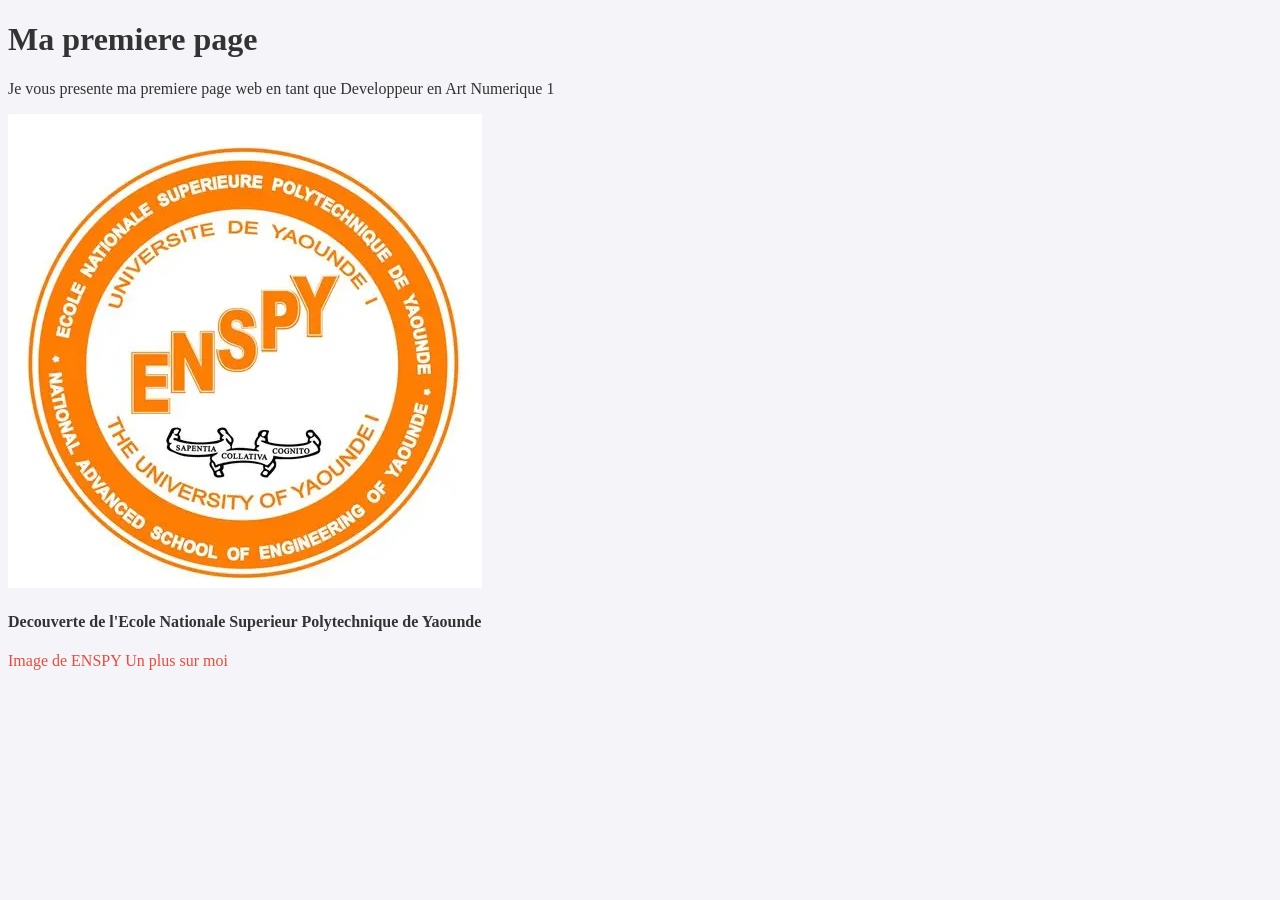
==== index.html @ f5c3e8e7 "Mon premier site" ====
<!DOCTYPE html>
<html lang="en">
    <head>
        <meta charset="UTF-8"/>
        <meta name="viewport" content="width=device-width,initial-scale=1.0"/>
        <title>MA PREMIERE ANNEE A ENSPY</title>
        <link rel="stylesheet" href="style.css">
    </head>
    <body>
        <main>
            <h1>Ma premiere page</h1>
            <p>Je vous presente ma premiere page web en tant que Developpeur en Art Numerique 1</p>
        </main>
        <img src="image/logo.jpg" alt="logos de l'ENSPY">
        <h4>Decouverte de l'Ecole Nationale Superieur Polytechnique de Yaounde</h4>
        <nav>
            <a href="page2.html">Image de ENSPY</a>
            <a href="page3.html">Un plus sur moi</a>
        </nav>
    </body>
</html>
---- style.css ----
body {
    background-color: #f4f4f9; 
    color: #333333; 
}


a {
    color: #e74c3c; 
    text-decoration: none; 
}
a:hover {
    color: #c0392b; /* Rouge plus foncé */
}
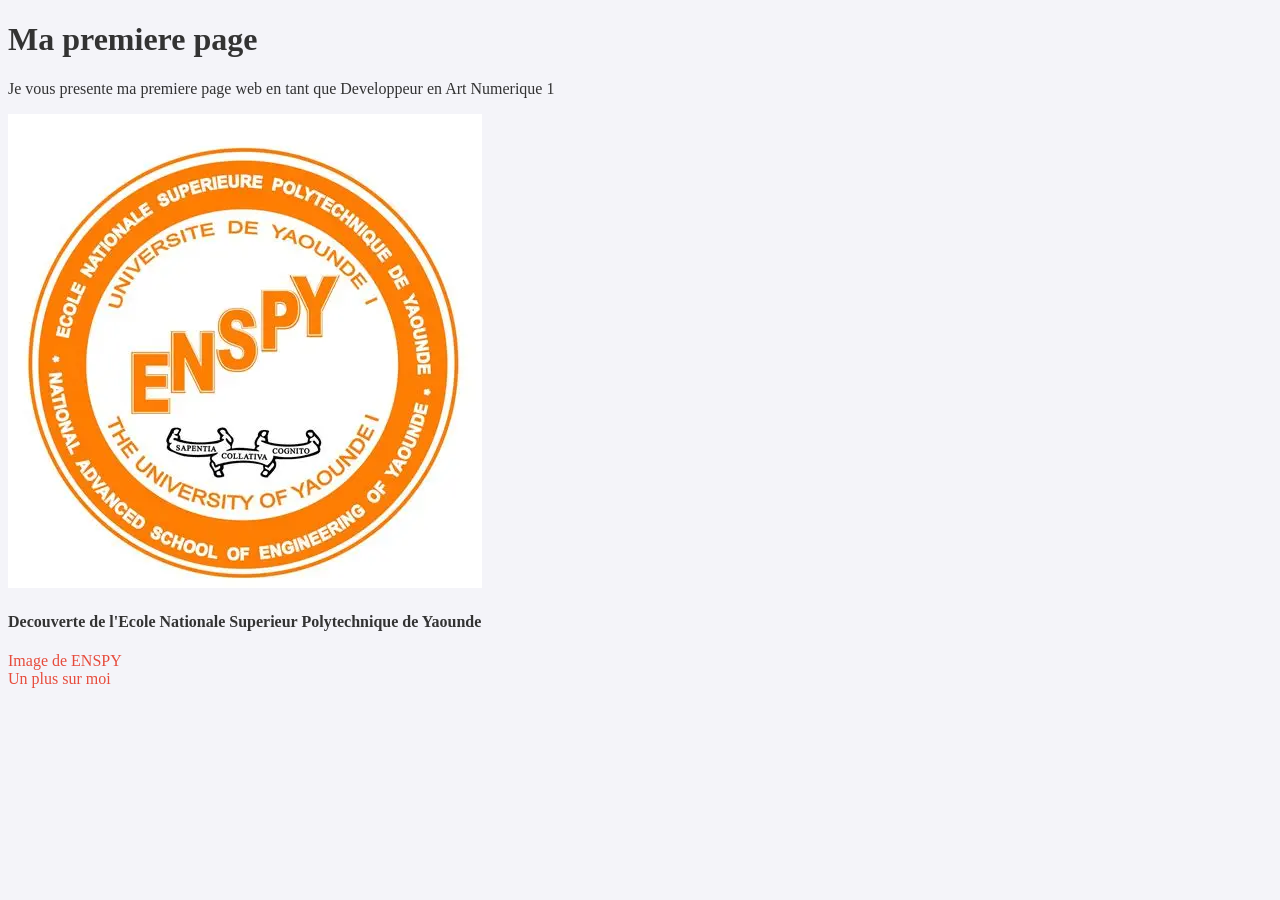
==== commit ebe9e926: "nouvelle mise a jours" ====
--- a/index.html
+++ b/index.html
@@ -14,7 +14,7 @@
         <img src="image/logo.jpg" alt="logos de l'ENSPY">
         <h4>Decouverte de l'Ecole Nationale Superieur Polytechnique de Yaounde</h4>
         <nav>
-            <a href="page2.html">Image de ENSPY</a>
+            <a href="page2.html">Image de ENSPY</a><br>
             <a href="page3.html">Un plus sur moi</a>
         </nav>
     </body>
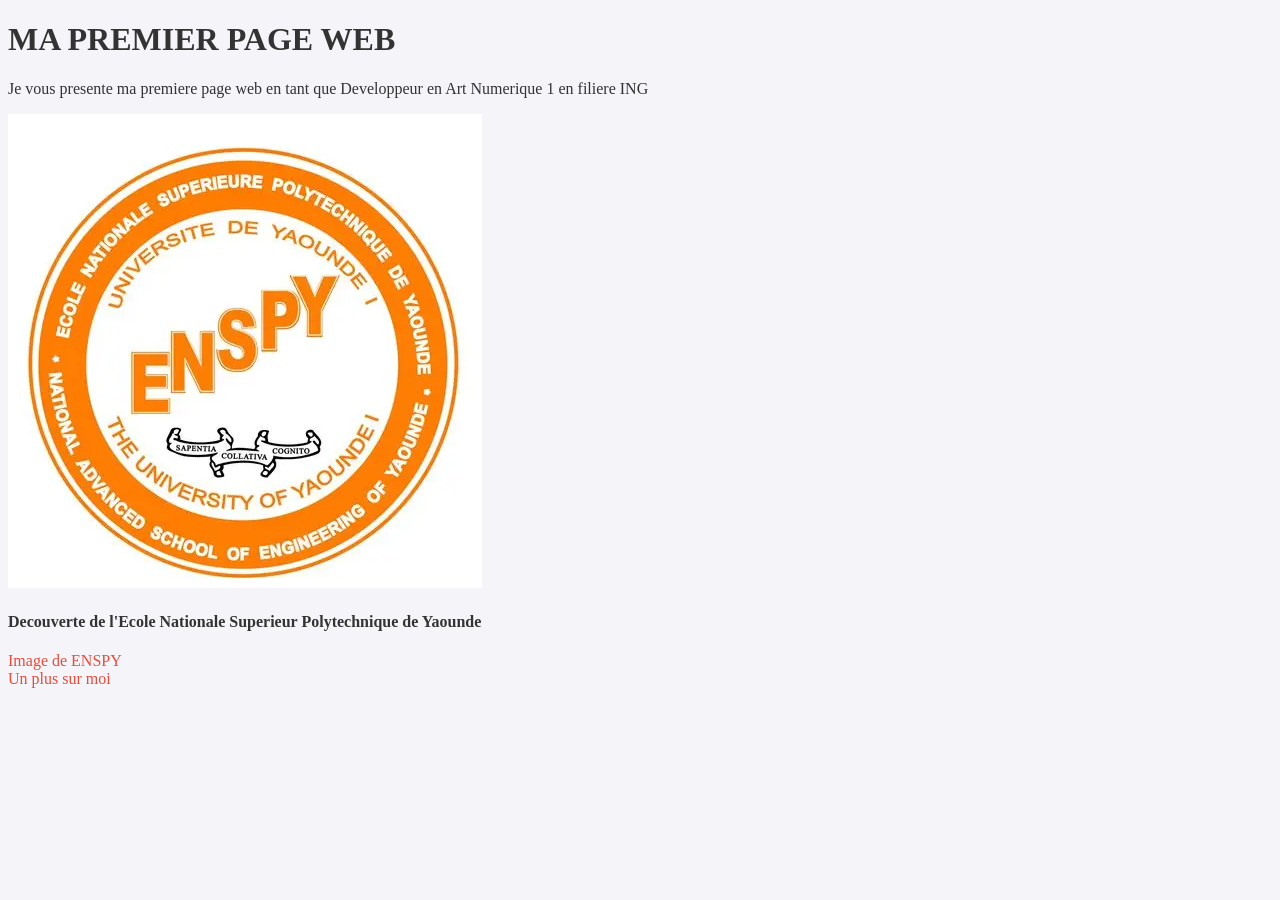
==== commit 366fc833: "nouvelle version" ====
--- a/index.html
+++ b/index.html
@@ -8,8 +8,8 @@
     </head>
     <body>
         <main>
-            <h1>Ma premiere page</h1>
-            <p>Je vous presente ma premiere page web en tant que Developpeur en Art Numerique 1</p>
+            <h1>MA PREMIER PAGE WEB</h1>
+            <p>Je vous presente ma premiere page web en tant que Developpeur en Art Numerique 1 en filiere ING</p>
         </main>
         <img src="image/logo.jpg" alt="logos de l'ENSPY">
         <h4>Decouverte de l'Ecole Nationale Superieur Polytechnique de Yaounde</h4>
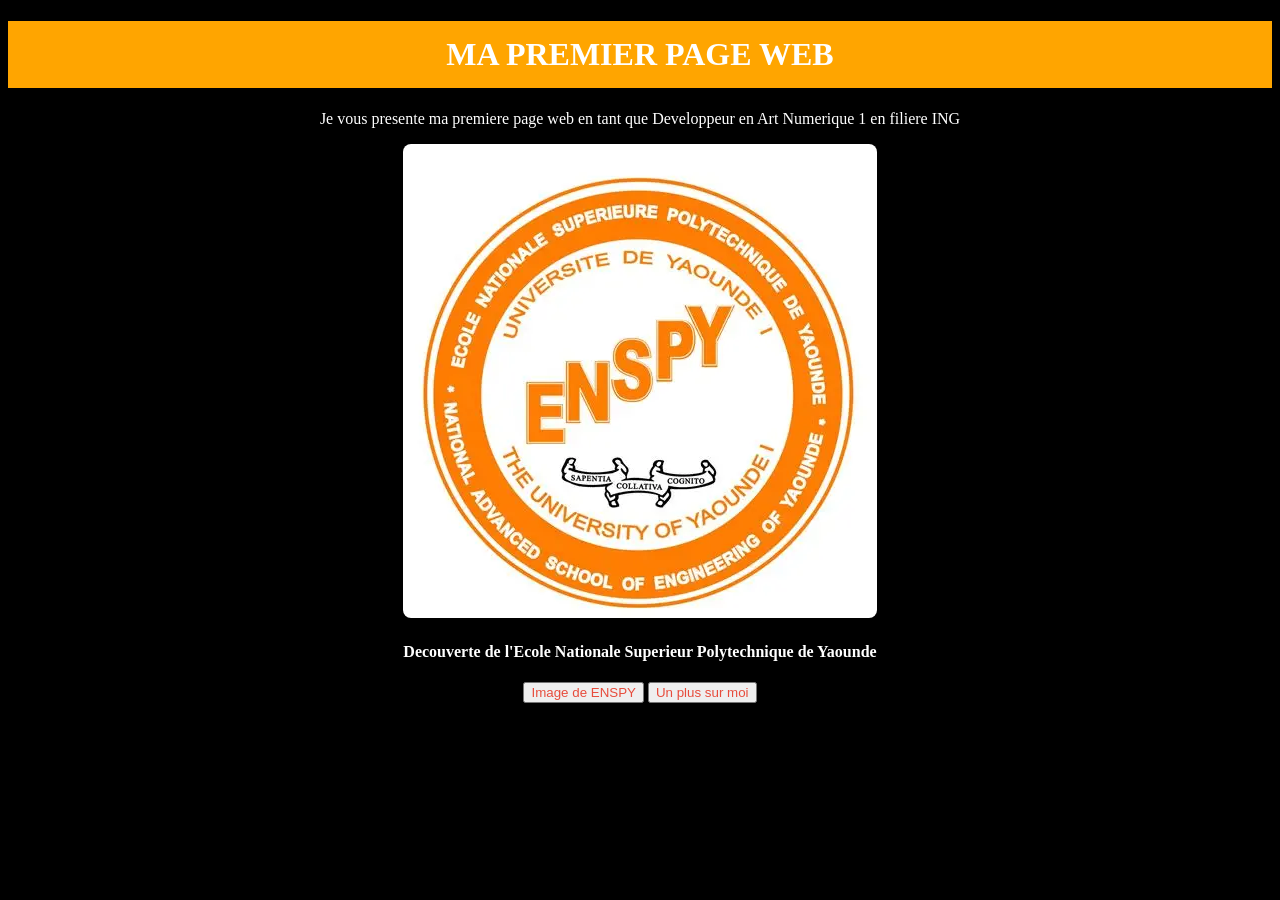
==== commit d9702061: "noveau mise à jour" ====
--- a/index.html
+++ b/index.html
@@ -1,5 +1,5 @@
 <!DOCTYPE html>
-<html lang="en">
+<html lang="fr">
     <head>
         <meta charset="UTF-8"/>
         <meta name="viewport" content="width=device-width,initial-scale=1.0"/>
@@ -7,15 +7,18 @@
         <link rel="stylesheet" href="style.css">
     </head>
     <body>
+        <center>
         <main>
             <h1>MA PREMIER PAGE WEB</h1>
-            <p>Je vous presente ma premiere page web en tant que Developpeur en Art Numerique 1 en filiere ING</p>
+            <p id="h11">Je vous presente ma premiere page web en tant que Developpeur en Art Numerique 1 en filiere ING</p>
+            
         </main>
         <img src="image/logo.jpg" alt="logos de l'ENSPY">
-        <h4>Decouverte de l'Ecole Nationale Superieur Polytechnique de Yaounde</h4>
+        <h4 id="h12">Decouverte de l'Ecole Nationale Superieur Polytechnique de Yaounde</h4>
         <nav>
-            <a href="page2.html">Image de ENSPY</a><br>
-            <a href="page3.html">Un plus sur moi</a>
+            <button><a href="page2.html">Image de ENSPY</a></button>
+            <button><a href="page3.html">Un plus sur moi</a></button>
+        </center>
         </nav>
     </body>
 </html>
--- a/style.css
+++ b/style.css
@@ -1,8 +1,8 @@
 
-body {
-    background-color: #f4f4f9; 
-    color: #333333; 
-}
+body{
+    background-color: black; 
+    color:black;
+     }
 
 
 a {
@@ -10,5 +10,37 @@
     text-decoration: none; 
 }
 a:hover {
-    color: #c0392b; /* Rouge plus foncé */
-}+    color:white;
+    background: orange;
+}
+h1{
+    color: white;;
+    background: orange;
+    padding: 15px;
+}
+#h11{
+    color: white;
+}
+#h12{
+    color: white;
+}
+#h21{
+    color: white;
+}
+#h22{
+    color: white;
+}
+#h31{
+    color: white;
+}
+#h32{
+    color: white;
+}
+img{
+    max-width: 100%;
+    border-radius: 8px;
+}
+img:hover {
+    box-shadow: 0 0 15 px orange;
+}
+
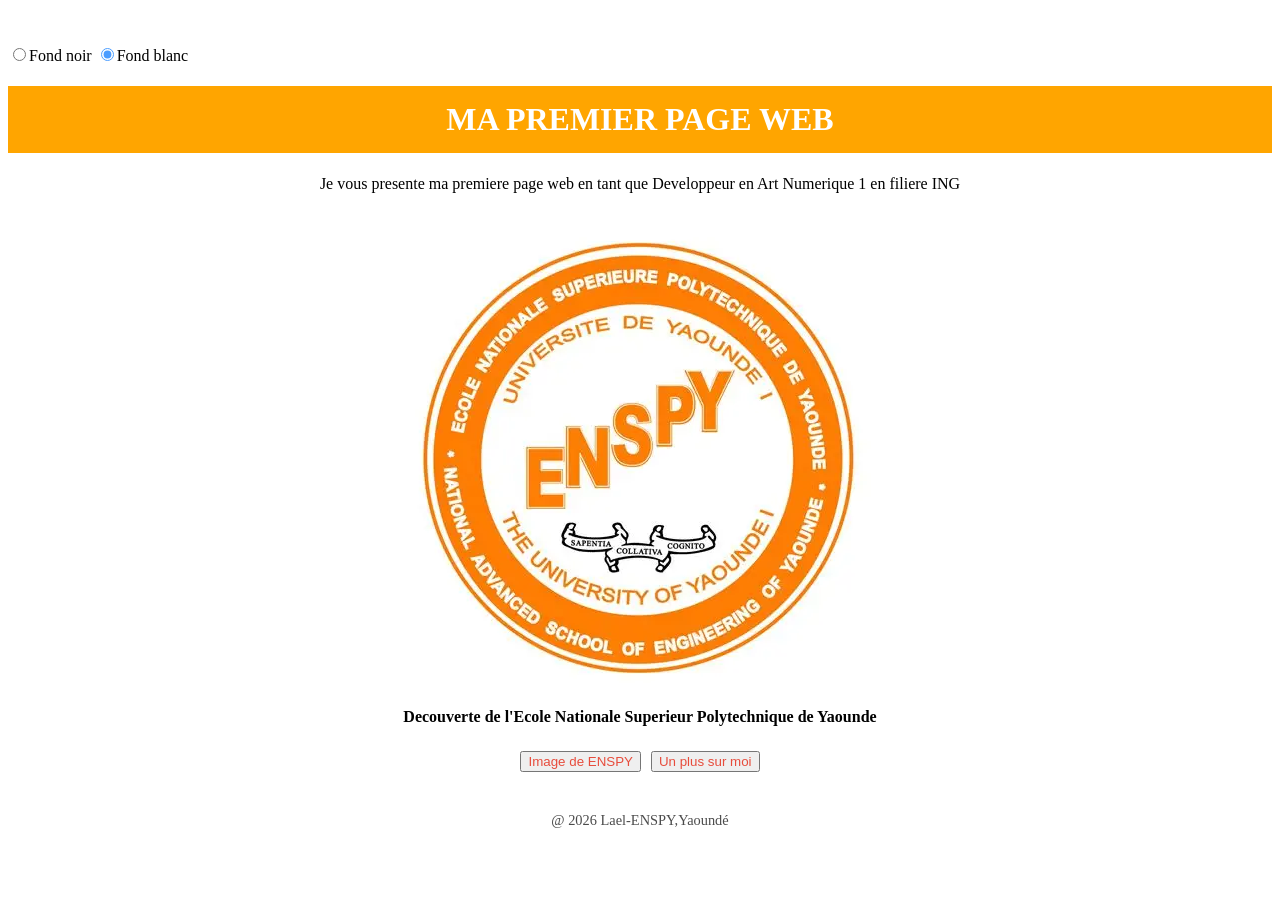
==== commit cb5f9d3e: "nouvelle mise au point" ====
--- a/index.html
+++ b/index.html
@@ -7,6 +7,11 @@
         <link rel="stylesheet" href="style.css">
     </head>
     <body>
+        <div class="choix>"
+            <label><input type="radio" name="fond" id="noir" rchecked>Fond noir</label>
+            <label><input type="radio" name="fond" id="blanc" checked>Fond blanc</label>
+        </div>
+        <center>
         <center>
         <main>
             <h1>MA PREMIER PAGE WEB</h1>
@@ -20,5 +25,8 @@
             <button><a href="page3.html">Un plus sur moi</a></button>
         </center>
         </nav>
+        <footer id="h13">
+            <p>@ 2026 Lael-ENSPY,Yaoundé</p>
+        </footer>
     </body>
 </html>
--- a/style.css
+++ b/style.css
@@ -1,9 +1,64 @@
 
 body{
     background-color: black; 
-    color:black;
      }
+body:has(#blanc:checked) {
+background:white;
+color:black;
+#h11 {
+    color: black;}
+#h12 {
+     color:black;   
+}
+#h13 {
+     color:black;   
+}
+#h21{
+    color: black;
+}
+#h22{
+    color: black;
+}
+#h31{
+    color: black;
+}
+#h32{
+    color: black;
+}
+}
+body:has(#noir:checked) {
+background:black;
+color:white;
+}
 
+@keyframes fondu {
+    from {opacity: 0;}
+    to   {opacity: 1;}
+}
+.choix{
+   margin-bottom: 20px; 
+}
+.choix label {
+    margin: 0 10px;
+    cursor: pointer;
+}
+.galerie {
+    display: grid;
+    grid-template-columns: repeat(auto-fit, minmax(220px,1fr));
+    gap: 15px;
+}
+.galerie {
+    margin: 0;
+    width:100%
+}
+nav {
+    display:flex;
+    justify-content: center;
+    flex-wrap: wrap;
+    gap: 10px;
+    margin-top: 25px
+
+}
 
 a {
     color: #e74c3c; 
@@ -21,6 +76,7 @@
 #h11{
     color: white;
 }
+
 #h12{
     color: white;
 }
@@ -43,4 +99,16 @@
 img:hover {
     box-shadow: 0 0 15 px orange;
 }
+footer {
+    margin-top:40px;
+    font-size: 0.9rem;
+    opacity: 0.7;
+    color: white;
+}
+#blanc{
+margin-top:40px;
+    font-size: 0.9rem;
+    opacity: 0.7;
+}
 
+
